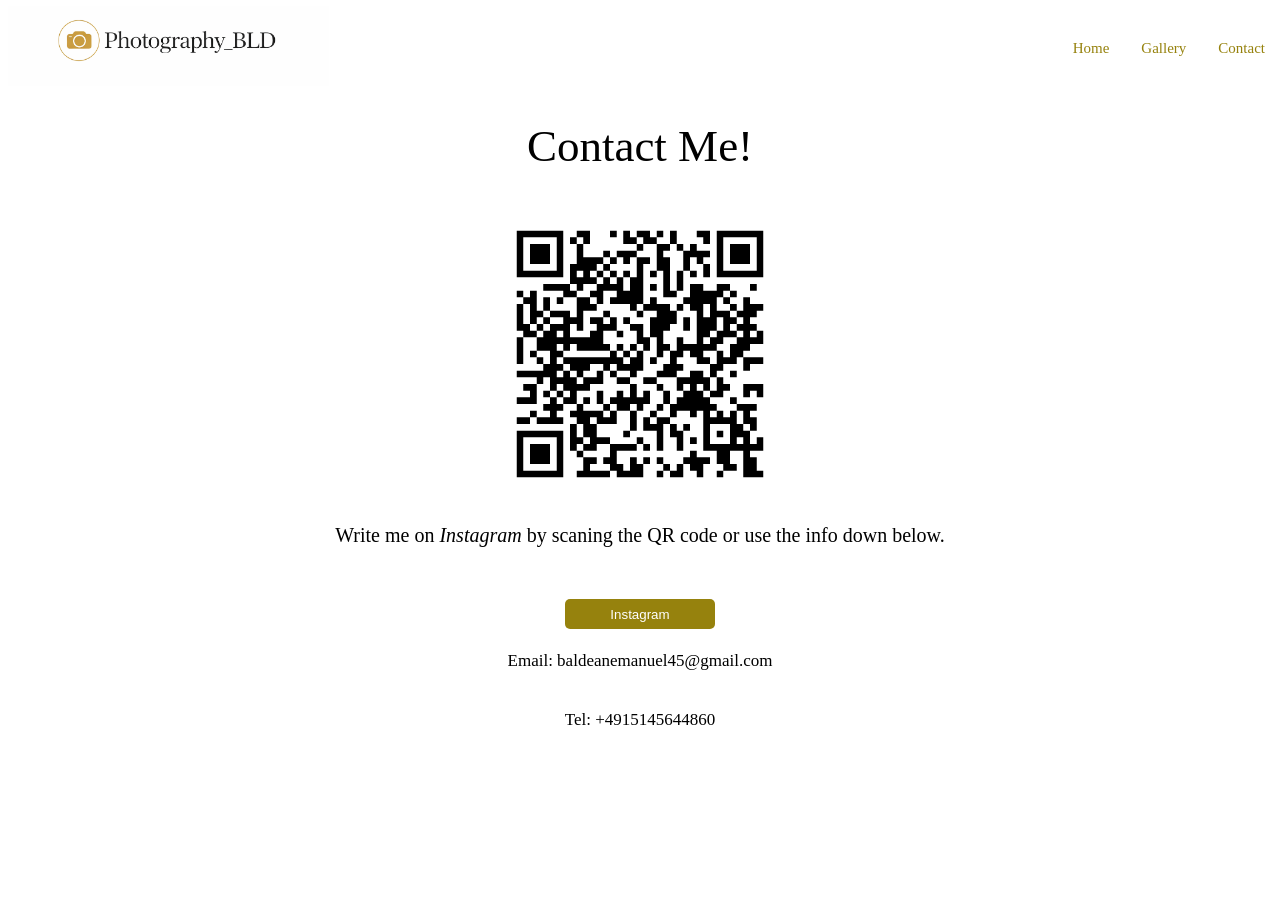
==== contact.html @ a949a704 "Initial commit" ====
<!DOCTYPE html>
<html lang="en">
    <head>
        <meta charset="UTF-8">
        <title>Contact</title>
        <link rel="stylesheet" href="style.css">
    </head>
    <body>
        <div class="container">
        <div class="title">
    <div class="about">
    <div class="about1"><a href=index.html>Home</a></div>
    <div class="about1"><a href="gallery.html">Gallery</a></div>
    <div class="about1"><a href="./contact.html">Contact</a></div>
    </div>
    <a href="index.html" class="logo">
    <img src="./img/logo.png" alt="logo">
    </a>
        </div>
        <div class="contactme">Contact Me!</div>
        <div class="cod">
            <img src="./img/Instagram_Photography_BLD_QR.png">
            <p>Write me on <em>Instagram</em> by scaning the QR code or use the info down below.</p> 
        </div>
        <div class="info">
            <button><a href="https://www.instagram.com/photography_bld/">Instagram</a></button>
            <p>Email: baldeanemanuel45@gmail.com</p>
            <p>Tel: +4915145644860</p>
        </div>
        </div>
    </body>
</html>
---- style.css ----
.container{
    display: flex;
    flex-direction: column;
    flex-wrap: wrap;
 gap: 2rem;
}

.title{
    display:flex;
    justify-content: space-between;
    align-content: center;
max-height: 80px; 
flex-wrap: wrap;
}
.logo{
order: -1;
flex: 2 1 auto;
    max-width: fit-content;
}
.logo img{
    width: auto;
    height: 80px;
}
.about{
    display: flex;
    color:hsl(51, 84%, 32%);
    align-content: center;
    font-size: 15px;
    flex: 1 1 auto;
    font-family: Cambria, Cochin, Georgia, Times, 'Times New Roman', serif;
    padding: 2px;
    justify-content: flex-end;
    flex-wrap: wrap;
    gap:2rem;
    margin-right: 5px;
    order: 0;
}
.welcome{
    display:flex;
    flex-direction: column;
    align-content: center;
    flex-wrap: wrap;
    gap: 2rem;

}
.welcome1{
    font-size: 30px;
    font-weight: 300;
    text-align: center;
    width: 300px;
    font-family: Cambria, Cochin, Georgia, Times, 'Times New Roman', serif;
}
.explore{
    font-size: 18px;
    color: hsl(51, 84%, 32%);
text-align: center;
width: 300px;
font-family: Cambria, Cochin, Georgia, Times, 'Times New Roman', serif;
}
.button{
    width: 100px;
    height: 30px;
    background-color: hsl(51, 84%, 32%);
    color: white;
    border-radius: 5px;
    border: transparent;
    align-self: center;
    font-family: Cambria, Cochin, Georgia, Times, 'Times New Roman', serif;
}
a{
    color: inherit;
    text-decoration: none;
}
.button:hover{
    background-color: goldenrod;
}
.preimg{
    display: flex;
    flex-wrap: wrap;
    justify-content: center;
    gap: 3px;
}
.preimg img{
    width: auto;
    height: 200px;
    border-radius: 6px; 
    flex: 0 1 auto;
}
.preimgl img{
    transition: opacity 0.3s ease;
}
.preimgl:hover img{
    opacity:0.6;
}
.update{
    margin-top: 60px;
    color: rgba(77, 74, 74, 0.493);
    align-self: flex-end;
}
.story1{
    height: 100px;
    width: 100px;
    object-fit: cover;
    border-radius: 50%;
    border: 2px solid hsl(51, 84%, 32%);
}
.storyl{
    transition: opacity 0.3 ease;
}

.storyl:hover{
    opacity: 0.6;
}
.story{
    display: flex;
    justify-content: center;
    align-items: center;
    gap: 2rem;
    flex-wrap: wrap;
    margin-top: 60px;
}
/* Aici incepe Contact.html (titlul si logo este acealasi la toate html*/
.contactme{
    display: flex;
    justify-content: center;
    align-items: center;
    font-weight: 300;
    font-size: 45px;
    font-family: Cambria, Cochin, Georgia, Times, 'Times New Roman', serif;
flex-wrap: wrap;
}
.cod{
    display: flex;
    flex-direction: column;
    align-items: center;
    justify-content: center;
    flex-wrap: wrap;
}
.cod img{
    height: 300px;
    width: auto;
}
.cod p{
font-family: Cambria, Cochin, Georgia, Times, 'Times New Roman', serif;
font-size: 20px;
}
.info{
    display: flex;
    flex-direction: column;
    justify-content: center;
    align-items: center;
    gap:5px;
}
.info button{
    background-color:hsl(51, 84%, 32%); 
    border-radius: 5px;
    border-color: transparent;
    color: white;
    width: 150px;
    height: 30px;
}
.info p{
    font-family: Cambria, Cochin, Georgia, Times, 'Times New Roman', serif;
    font-size: 17px;
}
/* Aici incepe Gallery.html*/
.titleg{
 display: flex;
    justify-content: center;
    align-items: center;
    font-weight: 300;
    font-size: 45px;
    font-family: Cambria, Cochin, Georgia, Times, 'Times New Roman', serif;
flex-wrap: wrap;
}
.photos{
    display: flex;
    flex-wrap: wrap;
    justify-content: center;
    gap:3px;
}
.photos img{
     width: auto;
    height: 200px;
    border-radius: 6px; 
    flex: 0 1 auto;
    gap: 3px;
}
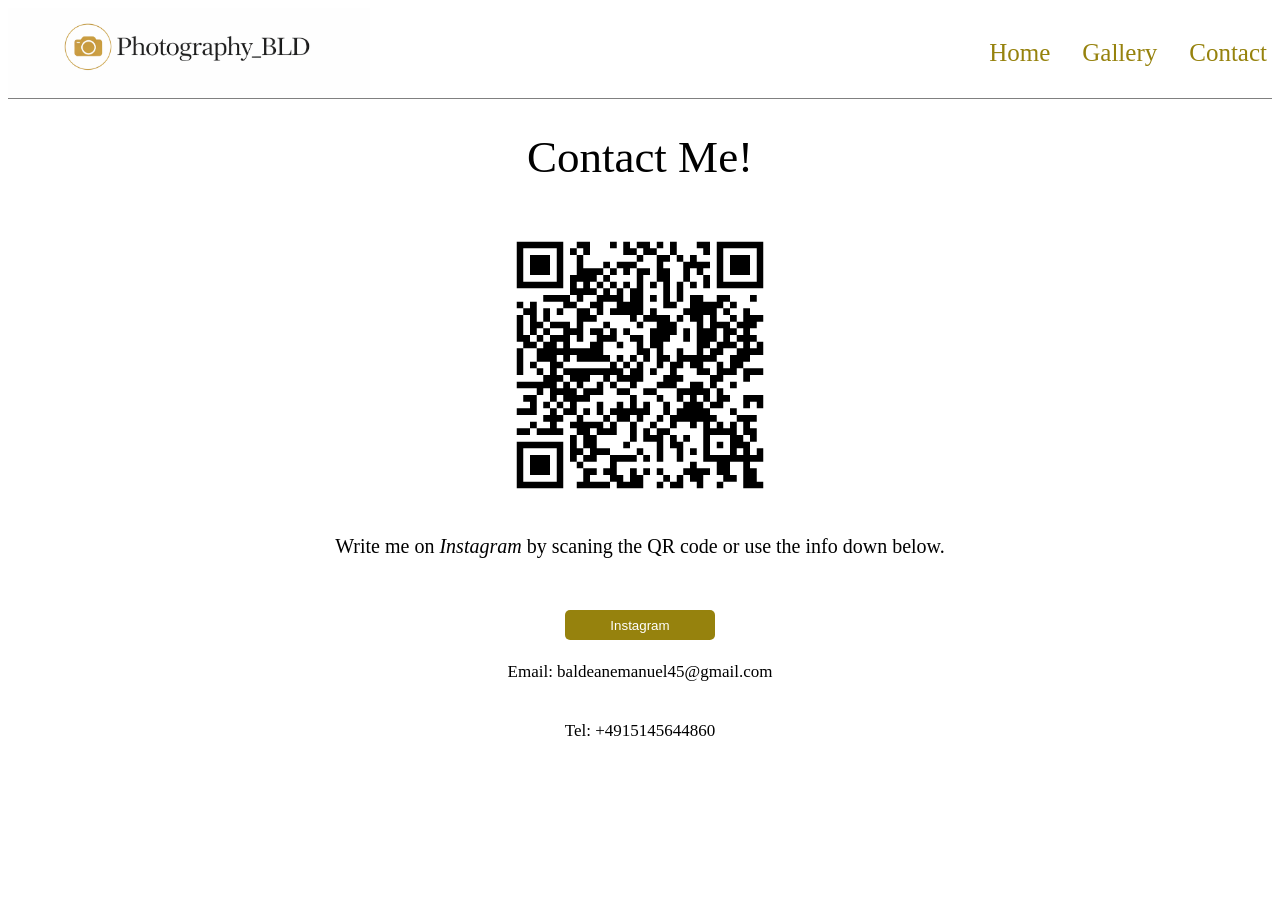
==== commit 1f7c2069: "Update contact.html" ====
--- a/contact.html
+++ b/contact.html
@@ -1,7 +1,7 @@
 <!DOCTYPE html>
 <html lang="en">
     <head>
-        <meta charset="UTF-8">
+        <meta charset="UTF-8" meta name="viewport" content="width=device-width, initial-scale=1.0">
         <title>Contact</title>
         <link rel="stylesheet" href="style.css">
     </head>
--- a/style.css
+++ b/style.css
@@ -1,3 +1,4 @@
+/* Aici incepe titlul care este folosit la toate paginile*/
 .container{
     display: flex;
     flex-direction: column;
@@ -9,32 +10,33 @@
     display:flex;
     justify-content: space-between;
     align-content: center;
-max-height: 80px; 
-flex-wrap: wrap;
+max-height: 90px; 
+flex-wrap: nowrap;
+border-bottom: 1px solid grey;
 }
 .logo{
 order: -1;
-flex: 2 1 auto;
+flex: 1 1 auto;
     max-width: fit-content;
 }
 .logo img{
     width: auto;
-    height: 80px;
+    height: 90px;
 }
 .about{
     display: flex;
     color:hsl(51, 84%, 32%);
     align-content: center;
-    font-size: 15px;
+    font-size: 25px;
     flex: 1 1 auto;
     font-family: Cambria, Cochin, Georgia, Times, 'Times New Roman', serif;
-    padding: 2px;
     justify-content: flex-end;
     flex-wrap: wrap;
     gap:2rem;
     margin-right: 5px;
     order: 0;
 }
+/* Aici incepe pagina principala*/
 .welcome{
     display:flex;
     flex-direction: column;
@@ -79,6 +81,8 @@
     flex-wrap: wrap;
     justify-content: center;
     gap: 3px;
+    border-bottom: 1px solid grey;
+    padding-bottom: 4rem;
 }
 .preimg img{
     width: auto;
@@ -96,6 +100,12 @@
     margin-top: 60px;
     color: rgba(77, 74, 74, 0.493);
     align-self: flex-end;
+}
+.instadec{
+    text-align: center;
+color: hsl(51, 84%, 32%);
+font-size: 20px; 
+font-family: Cambria, Cochin, Georgia, Times, 'Times New Roman', serif;   
 }
 .story1{
     height: 100px;
@@ -185,4 +195,40 @@
     border-radius: 6px; 
     flex: 0 1 auto;
     gap: 3px;
+    transition: transform 0.3s;
+    cursor: pointer;
+}
+.photos img:hover{
+    transform: scale(1.5);
+    z-index: 10;
+    position: relative;
+}
+
+#overlay {
+  position: fixed;
+  inset: 0;
+  background: rgba(0,0,0,0.85);
+  display: flex;
+  justify-content: center;
+  align-items: center;
+  opacity: 0;
+  pointer-events: none;
+  transition: opacity 0.3s ease;
+  z-index: 999;
+}
+
+#overlay.show {
+  opacity: 1;
+  pointer-events: auto;
+}
+
+#overlay-img {
+  max-width: 90vw;
+  max-height: 90vh;
+  transform: scale(0.9);
+  transition: transform 0.3s ease;
+}
+
+#overlay.show #overlay-img {
+  transform: scale(1);
 }
